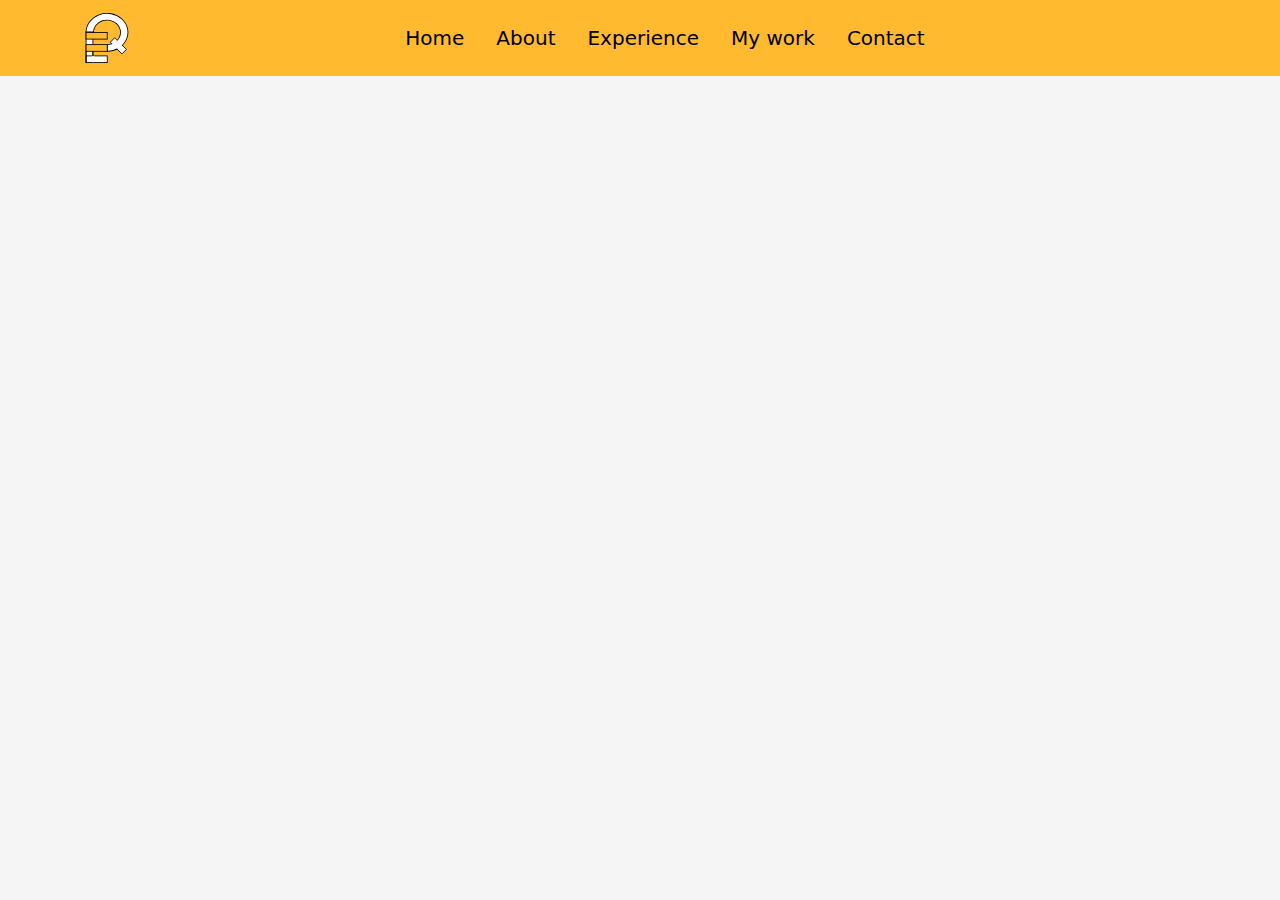
==== Equilace/index.html @ 6b4b0d21 "Add files via upload" ====
<!DOCTYPE html>
<html lang="en">

<head>
    <meta charset="UTF-8">
    <meta http-equiv="X-UA-Compatible" content="IE=edge" />
    <meta name="viewport" content="width=device-width, initial-scale=1.0">
    <link href="https://cdn.jsdelivr.net/npm/bootstrap@5.3.3/dist/css/bootstrap.min.css" rel="stylesheet"
        integrity="sha384-QWTKZyjpPEjISv5WaRU9OFeRpok6YctnYmDr5pNlyT2bRjXh0JMhjY6hW+ALEwIH" crossorigin="anonymous">
    <script src="https://cdn.jsdelivr.net/npm/bootstrap@5.3.3/dist/js/bootstrap.bundle.min.js"
        integrity="sha384-YvpcrYf0tY3lHB60NNkmXc5s9fDVZLESaAA55NDzOxhy9GkcIdslK1eN7N6jIeHz"
        crossorigin="anonymous"></script>
    <link rel="stylesheet" href="./css/style.css">
    <title>Equilace</title>
</head>

<body>
    <!-- NAVBAR -->
    <section>
        <nav class="navbar navbar-expand-lg bg-body-tertiary fixed-top" id="after">
            <div class="container">
                <!-- LOGO -->
                <a class="navbar-brand fs-4" href="./index.html">
                    <img src="./image/logo.svg" alt="Equilace" width="50" height="50">
                </a>

                <!-- Toogle Btn -->
                <button class="navbar-toggler shadow-none border-0" type="button" data-bs-toggle="offcanvas"
                    data-bs-target="#offcanvasNavbar" aria-controls="offcanvasNavbar" aria-label="Toggle navigation">
                    <!-- <span class="navbar-toggler-icon"></span> -->
                    <img src="./icon/hamburger-menu.svg" alt="menu">
                </button>

                <!-- SideBar -->
                <div class="sidebar offcanvas offcanvas-end" tabindex="-1" id="offcanvasNavbar"
                    aria-labelledby="offcanvasNavbarLabel">

                    <!-- Sidebar Header -->
                    <div class="offcanvas-header text-white border-bottom">
                        <h5 class="offcanvas-title" id="offcanvasNavbarLabel">Equilace</h5>
                        <button type="button" class="btn-close btn-close-white shadow-none" data-bs-dismiss="offcanvas"
                            aria-label="Close"></button>
                    </div>

                    <!-- Sidebar Body -->
                    <div class="offcanvas-body flex-column flex-lg-row p-4 p-lg-0">
                        <ul class="navbar-nav justify-content-center align-items-center fs-5 flex-grow-1 pe-3">
                            <li class="nav-item mx-2">
                                <a class="nav-link active" aria-current="page" href="#">Home</a>
                            </li>
                            <li class="nav-item mx-2">
                                <a class="nav-link" href="#about">About</a>
                            </li>
                            <li class="nav-item mx-2">
                                <a class="nav-link" href="#experience">Experience</a>
                            </li>
                            <li class="nav-item mx-2">
                                <a class="nav-link" href="#myWork">My work</a>
                            </li>
                            <li class="nav-item mx-2">
                                <a class="nav-link" href="#contact">Contact</a>
                            </li>
                        </ul>
                    </div>
                </div>
            </div>
        </nav>
    </section>
    <main>
        <section>
            <div class="row">
                <div class="col-12">

                </div>
            </div>
        </section>
    </main>



</body>

</html>
---- Equilace/css/style.css ----
body {
    background-color: whitesmoke;
    background-blend-mode: multiply;
    background-position: center;
    background-size: cover;
    background-repeat: no-repeat;
}

.navbar.bg-body-tertiary {
    background-color: #FFBA2F !important;
}

.navbar .navbar-nav .nav-link {
    color: black;
}

.navbar .navbar-brand {
    color: black
}

.navbar-toggler-icon {
    color: black;
}

.navbar-toggler img {
    color: black;
    width: 190%;
}


/* Stile per la pagina di benvenuto */
.welcome-page {
    margin: 0;
    padding: 0;
    overflow: hidden;
}

.video-background {
    position: fixed;
    top: 0;
    left: 0;
    width: 100%;
    height: 100%;
    overflow: hidden;
    z-index: -1;
    background-position: center;
}

#video-bg {
    position: fixed;
    top: 50%;
    left: 50%;
    min-width: 100%;
    min-height: 100%;
    width: auto;
    height: auto;
    transform: translate(-50%, -50%);
}

/* Stile per la freccia in basso */
/* .scroll-icon {
    position: fixed;
    bottom: 20px;
    left: 50%;
    transform: translateX(-50%); */
    /* z-index: 100; /* Assicura che la freccia sia sopra l'overlay */
/* } */ 

/* Stile per l'immagine della freccia */
/* .scroll-icon img {
    width: 50px;
    height: auto;
    cursor: pointer;
} */

/* Stile per l'icona di scorrimento */
.scroll-down-icon {
    position: absolute;
    bottom: 20px;
    left: 50%;
    transform: translateX(-50%);
    z-index: 100; /* Assicura che la freccia sia sopra l'overlay */
}

.scroll-down-icon img {
    width: 50px; /* Dimensione dell'icona */
    height: auto;
    cursor: pointer;
}



@media (max-width: 991px) {
    .sidebar {
        background-color: rgba(0, 0, 128, 0.15);
        backdrop-filter: blur(10px);
    }

    .navbar .navbar-nav .nav-link {
        color: white;
    }
}
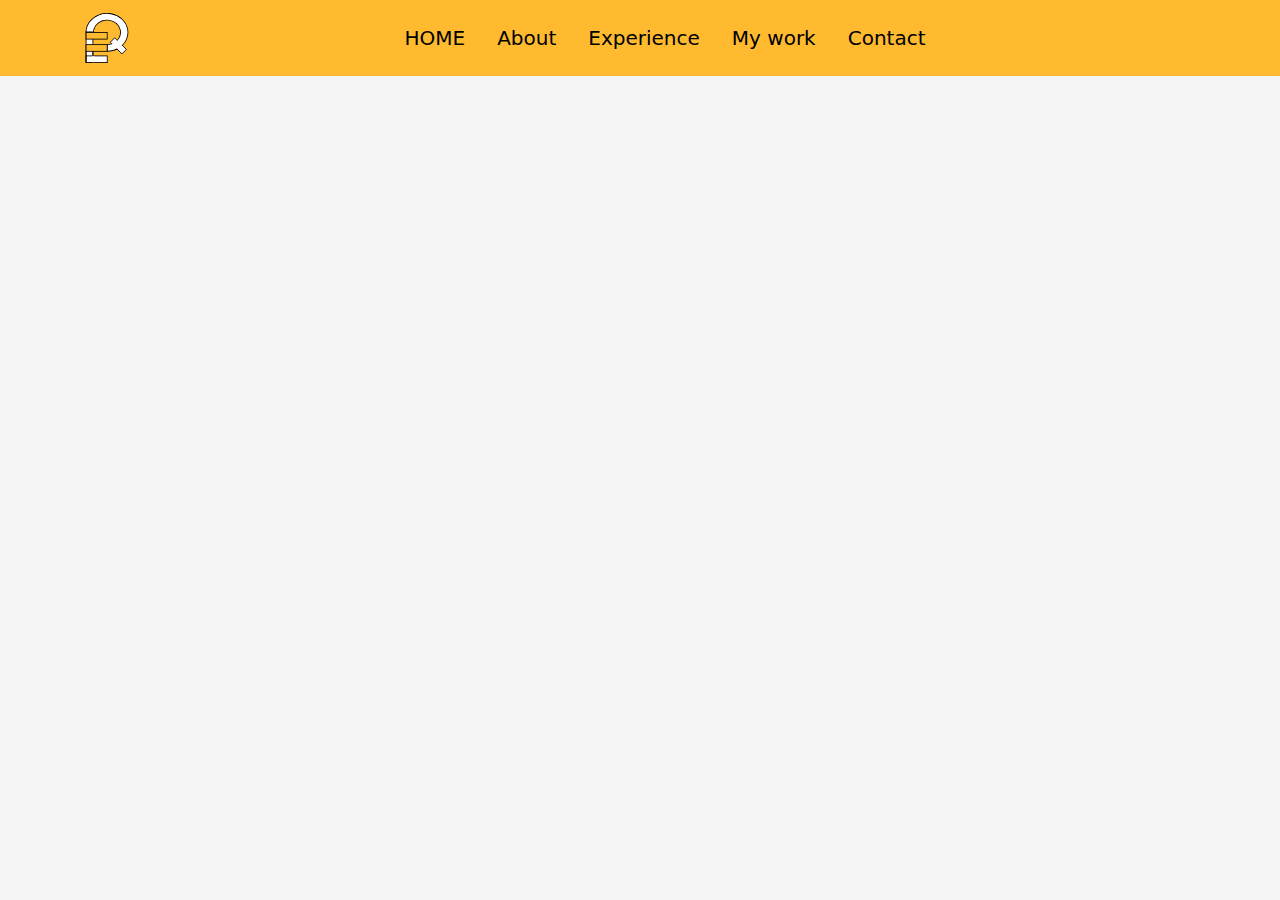
==== commit b99dbe05: "primo commit" ====
--- a/Equilace/index.html
+++ b/Equilace/index.html
@@ -46,7 +46,7 @@
                     <div class="offcanvas-body flex-column flex-lg-row p-4 p-lg-0">
                         <ul class="navbar-nav justify-content-center align-items-center fs-5 flex-grow-1 pe-3">
                             <li class="nav-item mx-2">
-                                <a class="nav-link active" aria-current="page" href="#">Home</a>
+                                <a class="nav-link active" aria-current="page" href="#">HOME</a>
                             </li>
                             <li class="nav-item mx-2">
                                 <a class="nav-link" href="#about">About</a>
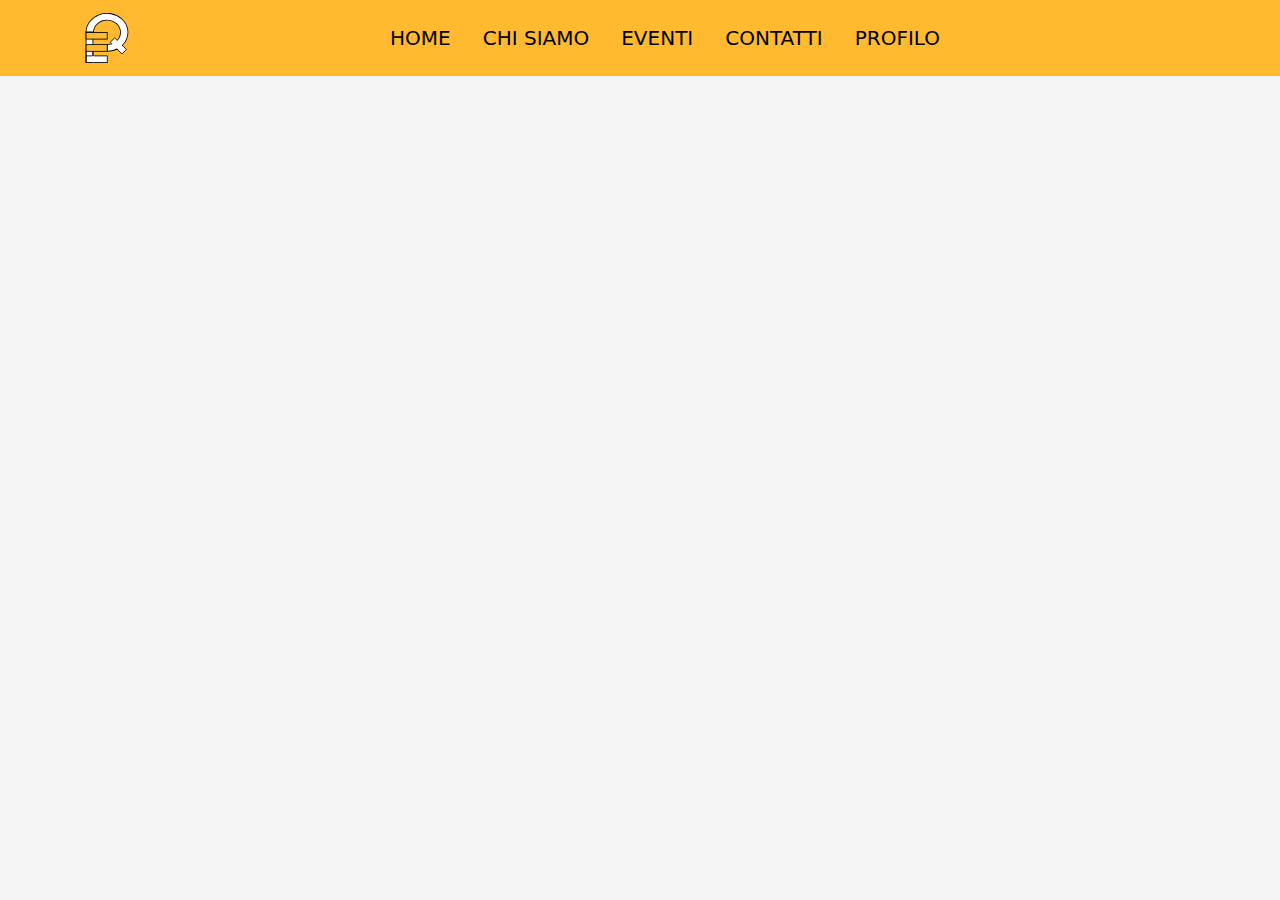
==== commit 23e29c61: "Secondo commit" ====
--- a/Equilace/index.html
+++ b/Equilace/index.html
@@ -49,16 +49,16 @@
                                 <a class="nav-link active" aria-current="page" href="#">HOME</a>
                             </li>
                             <li class="nav-item mx-2">
-                                <a class="nav-link" href="#about">About</a>
+                                <a class="nav-link" href="#about">CHI SIAMO</a>
                             </li>
                             <li class="nav-item mx-2">
-                                <a class="nav-link" href="#experience">Experience</a>
+                                <a class="nav-link" href="#experience">EVENTI</a>
                             </li>
                             <li class="nav-item mx-2">
-                                <a class="nav-link" href="#myWork">My work</a>
+                                <a class="nav-link" href="#myWork">CONTATTI</a>
                             </li>
                             <li class="nav-item mx-2">
-                                <a class="nav-link" href="#contact">Contact</a>
+                                <a class="nav-link" href="#contact">PROFILO</a>
                             </li>
                         </ul>
                     </div>
